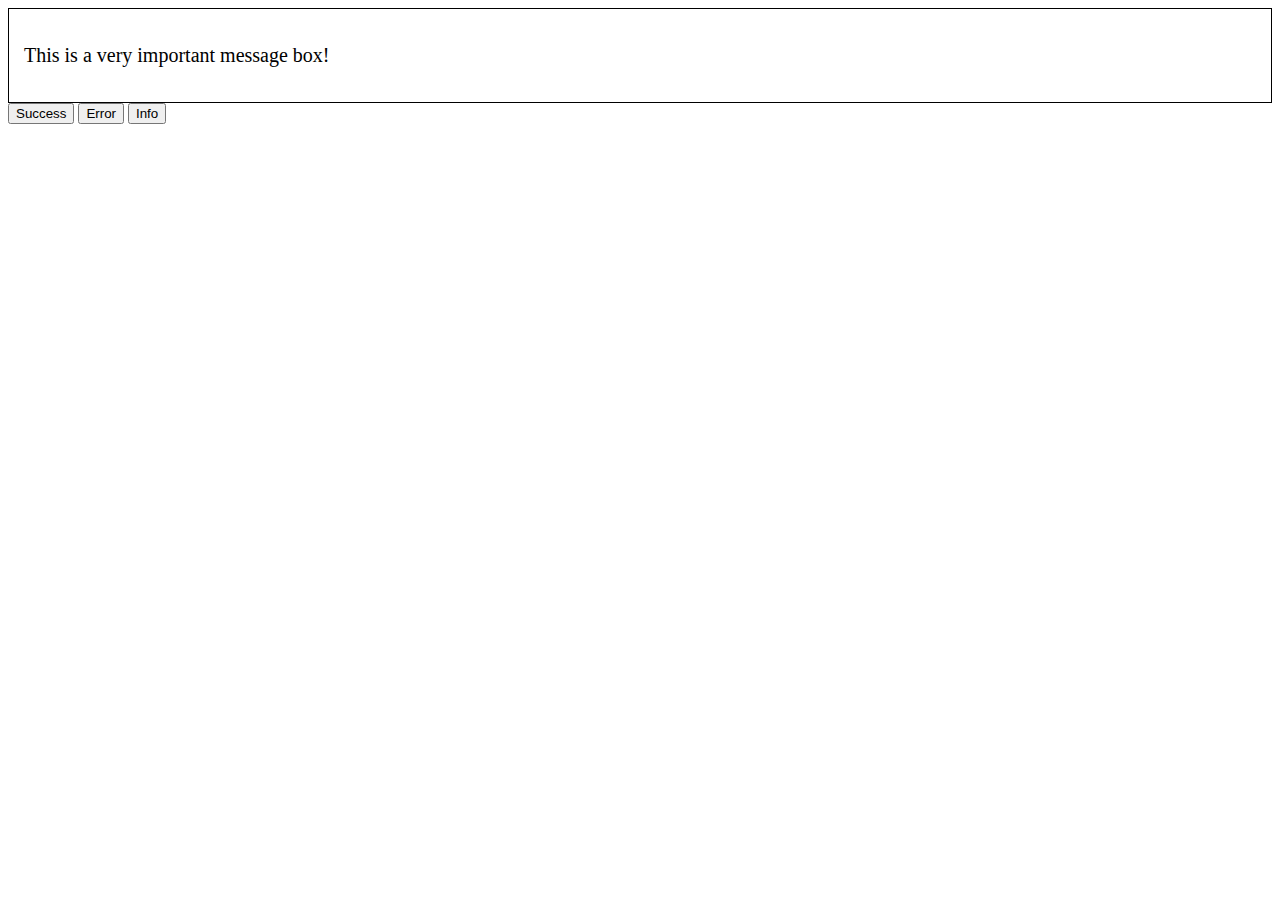
==== Inlupp3/index.html @ b1e4df9e "tom 3.2" ====
<!doctype html>
<html>
    <head>
        <title>Inlämningsuppgift 2</title>
        <meta charset="utf-8">
        <link rel="stylesheet" href="style.css">
        
    </head>
    <body>
        
        <div id="message-box">
            <p>This is a very important message box!</p>
        </div>
        
        <button type="button" id="success">Success</button>
        <button type="button" id="error">Error</button>
        <button type="button" id="info">Info</button>

        <script src="main.js"></script>
    </body>
</html>
---- Inlupp3/style.css ----
#message-box {
    border: 1px solid black;
    padding: 15px;
    font-size: 20px;
}
.success {
    background-color: #dff0d8;
    border-color: #98B98B;
}
.error {
    background-color: #f2dede;
    border-color: #BE9090;
}
.info {
    background-color: #d9edf7;
    border-color: #7294A5;
}
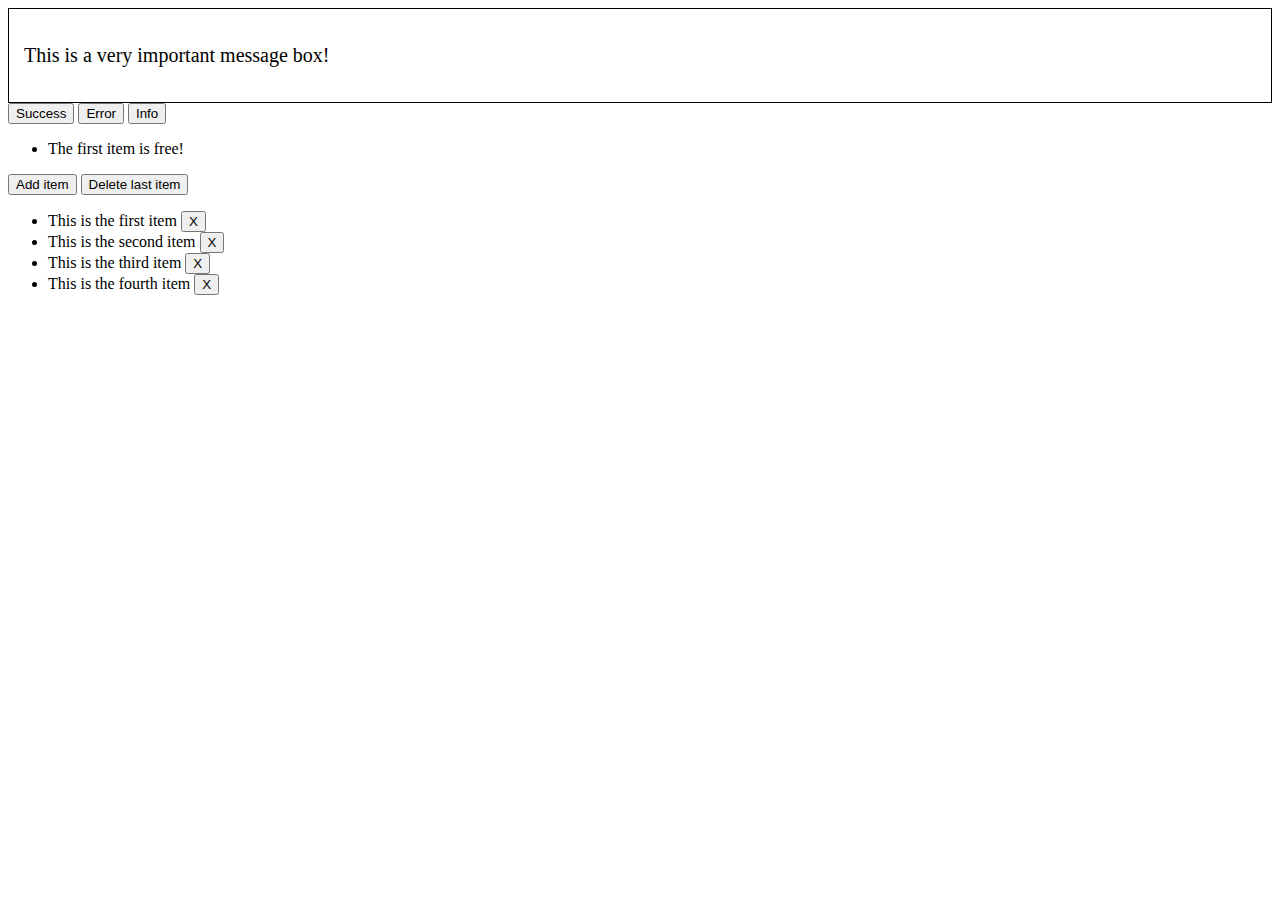
==== commit 676a7a96: "tom 3.4" ====
--- a/Inlupp3/index.html
+++ b/Inlupp3/index.html
@@ -16,6 +16,33 @@
         <button type="button" id="error">Error</button>
         <button type="button" id="info">Info</button>
 
+
+        <ul id="items">
+            <li>The first item is free!</li>
+        </ul>
+        
+        <button type="button" id="add-item">Add item</button>
+        <button type="button" id="delete-item">Delete last item</button>
+
+        <ul>
+            <li>
+                This is the first item
+                <button type="button" class="remove-list-item">X</button>
+            </li>
+            <li>
+                This is the second item
+                <button type="button" class="remove-list-item">X</button>
+            </li>
+            <li>
+                This is the third item
+                <button type="button" class="remove-list-item">X</button>
+            </li>
+            <li>
+                This is the fourth item
+                <button type="button" class="remove-list-item">X</button>
+            </li>
+        </ul>
+
         <script src="main.js"></script>
     </body>
 </html>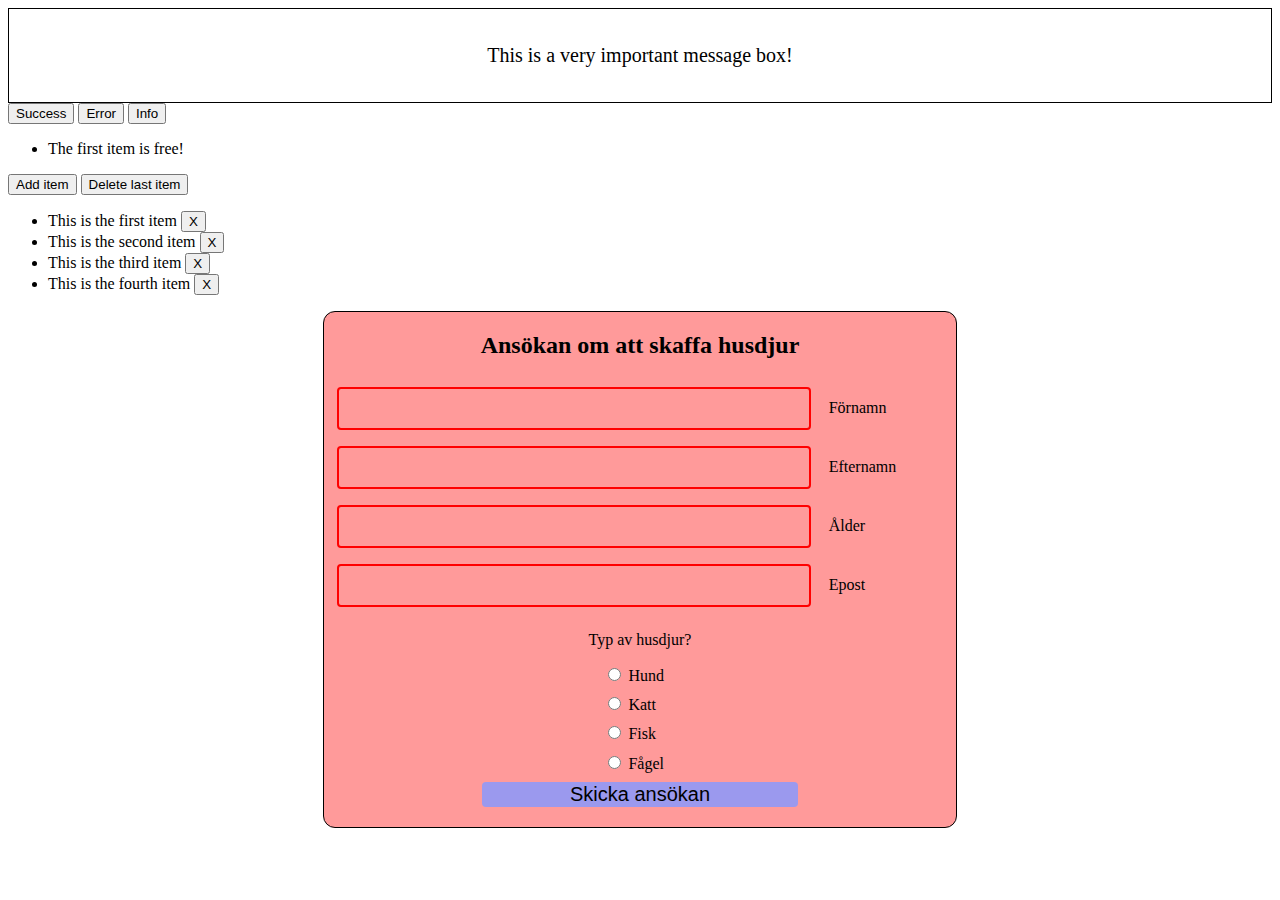
==== commit 2ce0a0cb: "4" ====
--- a/Inlupp3/index.html
+++ b/Inlupp3/index.html
@@ -43,6 +43,24 @@
             </li>
         </ul>
 
+        <form action="" method="get" id="apply-for-pet">
+            <h2>Ansökan om att skaffa husdjur</h2>
+            <input type="text" name="firstname"> Förnamn<br>
+            <input type="text" name="lastname"> Efternamn<br>
+            <input type="text" name="age"> Ålder<br>
+            <input type="text" name="email"> Epost<br>
+        
+            <div id="pets">
+                <p>Typ av husdjur?</p>
+                <input type="radio" name="pet" value="dog"> Hund<br>
+                <input type="radio" name="pet" value="cat"> Katt<br>
+                <input type="radio" name="pet" value="fish"> Fisk<br>
+                <input type="radio" name="pet" value="bird"> Fågel<br>
+            </div>
+        
+            <button type="submit">Skicka ansökan</button>
+        </form>
+
         <script src="main.js"></script>
     </body>
 </html>--- a/Inlupp3/style.css
+++ b/Inlupp3/style.css
@@ -14,4 +14,43 @@
 .info {
     background-color: #d9edf7;
     border-color: #7294A5;
+}
+#apply-for-pet {
+    border: 1px solid black;
+    margin: auto;
+    width: 50%;
+    border-radius: 12px;
+    background-color: #ff9a9a;
+    font-family: roboto, serif;
+}
+#apply-for-pet>h2, p {
+    text-align: center;
+}
+#apply-for-pet>button {
+    display: block;
+    margin: auto;
+    margin-bottom: 1em;
+    border: none;
+    border-radius: 4px;
+    width: 50%;
+    font-size: 20px;
+    background-color: #9b99ee;
+}
+#apply-for-pet>button:hover {
+    background-color: white;
+}
+input[type=text] {
+    border: 2px solid red;
+    background-color: #ff9a9a;
+    padding: 12px 20px;
+    margin: 8px 0;
+    box-sizing: border-box;
+    width: 75%;
+    margin-left: 1em;
+    margin-right: 1em;
+    border-radius: 4px;
+}
+input[type=radio] {
+    margin-left: 45%;
+    margin-bottom: 1em;
 }